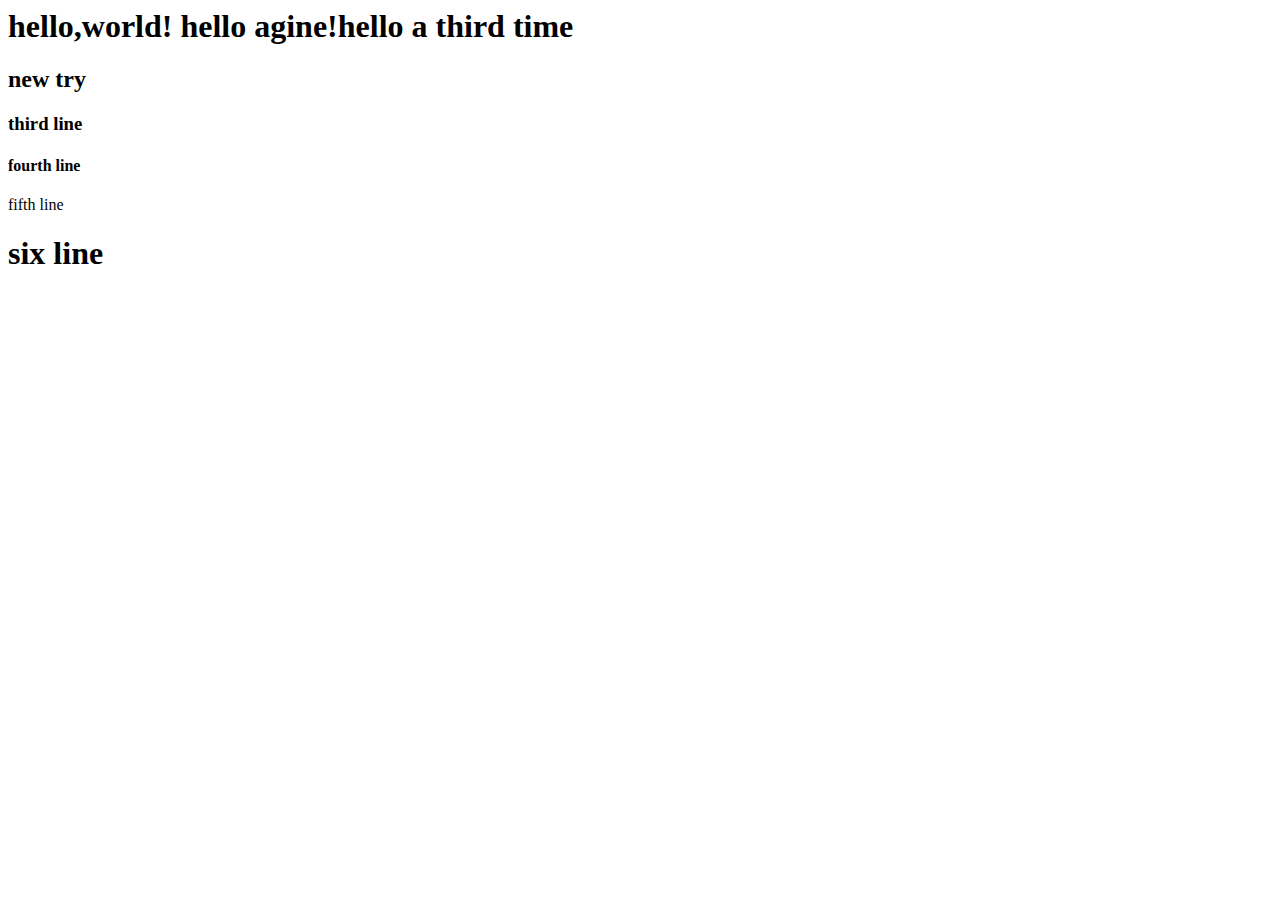
==== hello.html @ 4d9b88f6 "try a new style" ====
<!<!DOCTYPE html>
<html>
  <head>
    <title>my webpage!</title>
  </head>
  <body>
    <h1 font-size:15;font-style:italic;color:ivory;text-align:left;>hello,world! hello agine!hello a third time</h1>
    <h2>  new try</h2>
    <h3>third line</h3>
    <h4>fourth line</h4>
    <h45>fifth line</h45>
    <h1>six line</h1>
  </body>
</html>
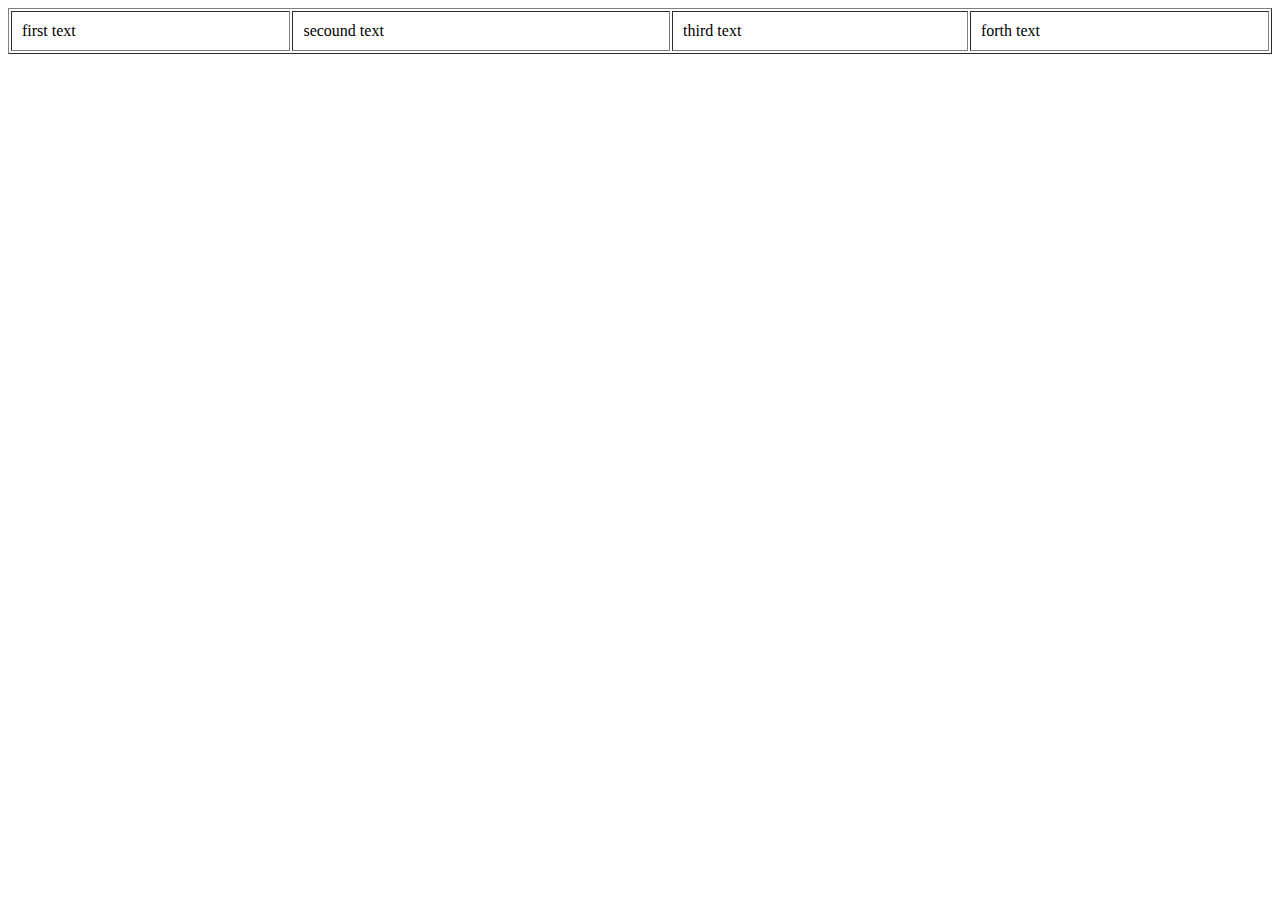
==== commit f9b081a7: "start of the project0" ====
--- a/hello.html
+++ b/hello.html
@@ -4,11 +4,12 @@
     <title>my webpage!</title>
   </head>
   <body>
-    <h1 font-size:15;font-style:italic;color:ivory;text-align:left;>hello,world! hello agine!hello a third time</h1>
-    <h2>  new try</h2>
-    <h3>third line</h3>
-    <h4>fourth line</h4>
-    <h45>fifth line</h45>
-    <h1>six line</h1>
+    <table width=100% border = 1 align = "center" cellpadding = "10" border-collapse: collapse; >
+      <tr text-align="center">
+        <td>first text</td>
+        <td>secound text</td>
+        <td>third text</td>
+        <td>forth text</td>
+    </table>
   </body>
 </html>
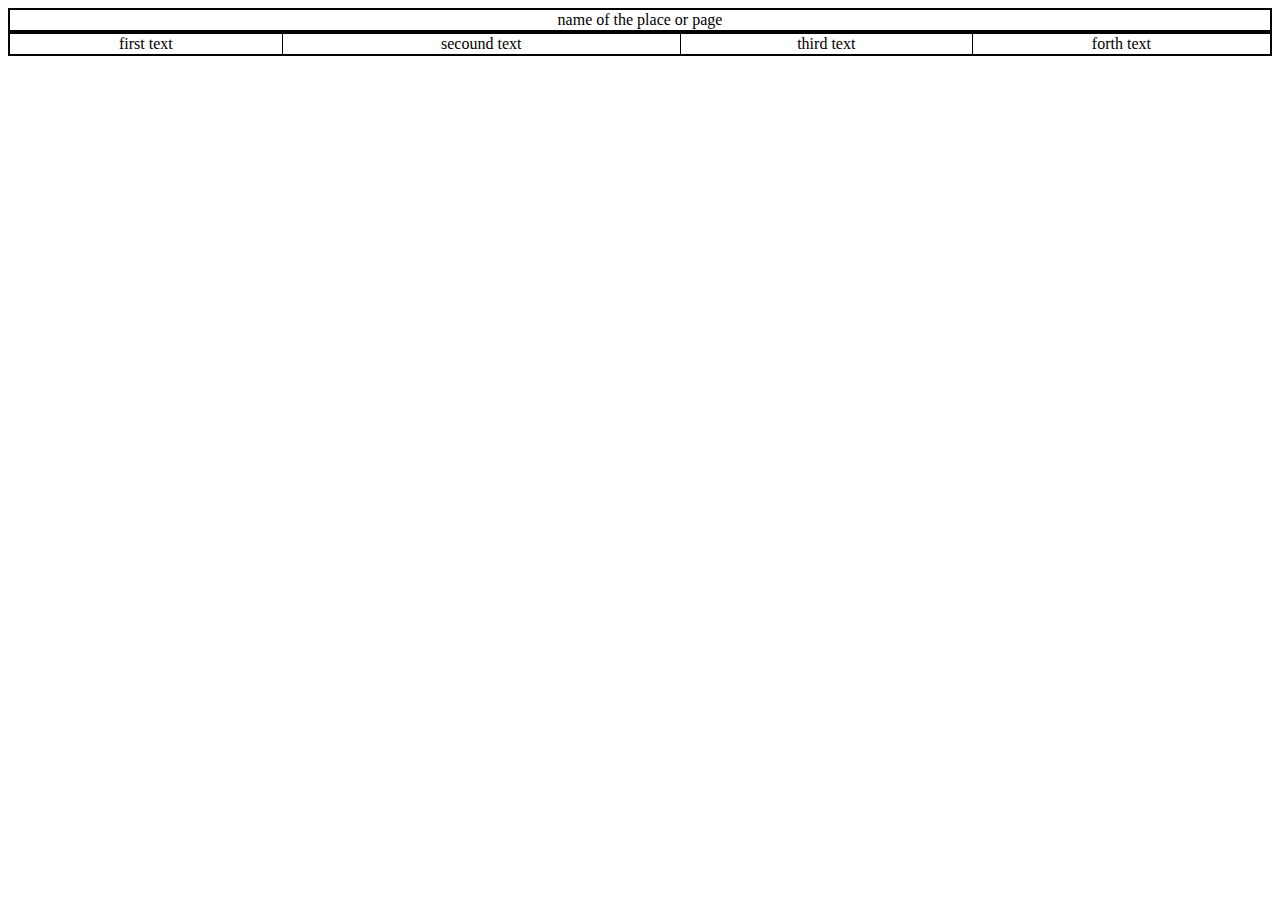
==== commit 585218f4: "the start of the wabsit" ====
--- a/hello.html
+++ b/hello.html
@@ -1,15 +1,38 @@
 <!<!DOCTYPE html>
 <html>
   <head>
+
     <title>my webpage!</title>
+    <style>
+      table{
+            border: 2px solid black;
+            border-collapse: collapse;
+            width:100%;
+            text-align:center;
+
+
+        }
+        tr,td{
+          border: 1px solid black;
+        }
+    </style>
   </head>
   <body>
-    <table width=100% border = 1 align = "center" cellpadding = "10" border-collapse: collapse; >
-      <tr text-align="center">
+    <table>
+      <tr>
+        <td>
+          name of the place or page
+       </td>
+    </table>
+    <table>
+
+      </tr>
+      <tr>
         <td>first text</td>
         <td>secound text</td>
         <td>third text</td>
         <td>forth text</td>
+      </tr>
     </table>
   </body>
 </html>
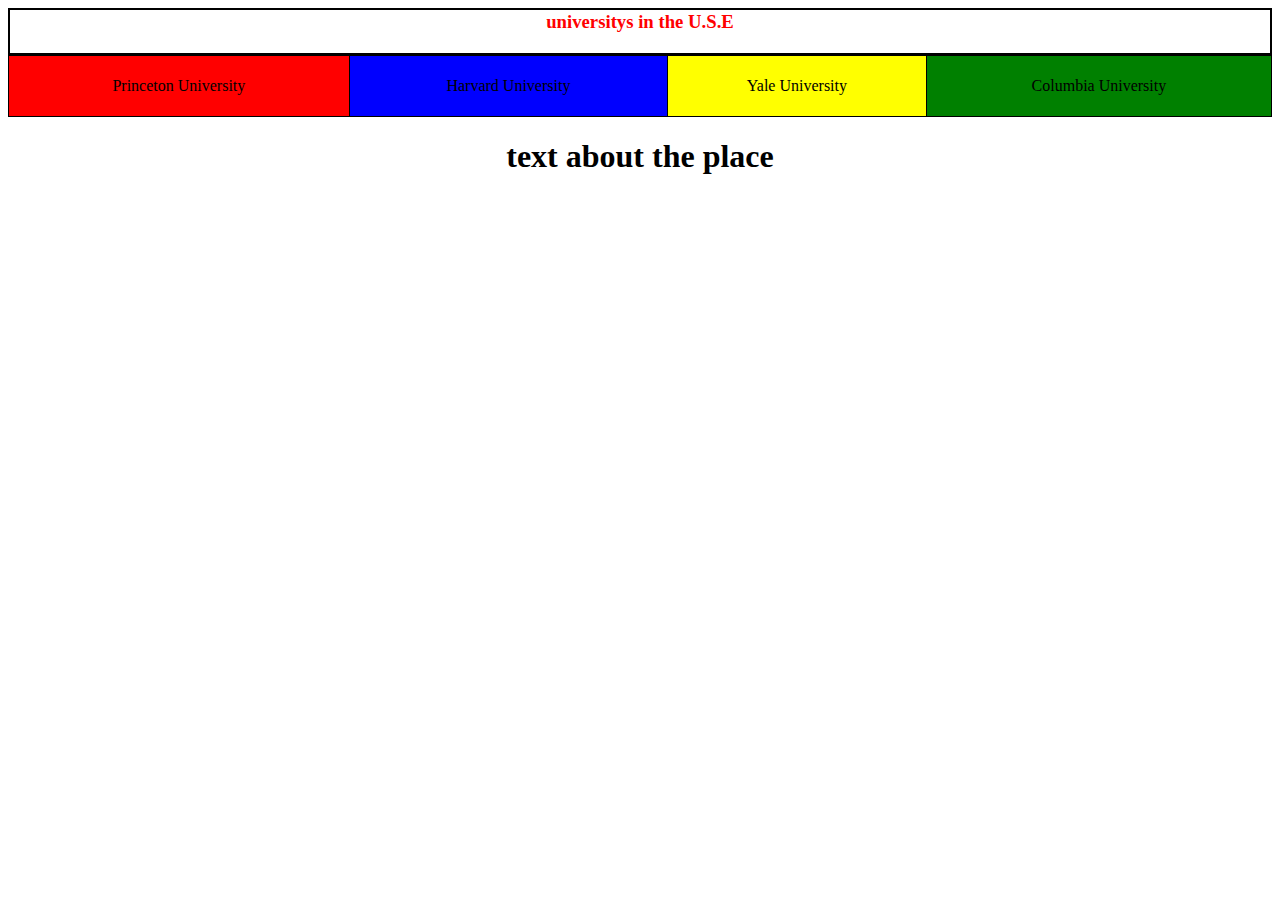
==== commit 3fd605b7: "added some text and colors" ====
--- a/hello.html
+++ b/hello.html
@@ -9,30 +9,36 @@
             border-collapse: collapse;
             width:100%;
             text-align:center;
-
-
         }
         tr,td{
           border: 1px solid black;
+        }
+        #table2{
+          border: 1px solid black;
+          border-collapse: collapse;
+          width:100%;
+          height:7%;
+          text-align:center;
         }
     </style>
   </head>
   <body>
     <table>
-      <tr>
-        <td>
-          name of the place or page
-       </td>
+      <th>
+
+        <h3 style="color:red;">  universitys in the U.S.E</h3>
+
+      </th>
     </table>
-    <table>
-
+    <table id="table2">
       </tr>
       <tr>
-        <td>first text</td>
-        <td>secound text</td>
-        <td>third text</td>
-        <td>forth text</td>
+        <td bgcolor="red">Princeton University</td>
+        <td bgcolor="blue">Harvard University</td>
+        <td bgcolor="yellow">Yale University</td>
+        <td bgcolor="green">Columbia University</td>
       </tr>
     </table>
+    <h1 style="text-align:center">text about the place</h1>
   </body>
 </html>
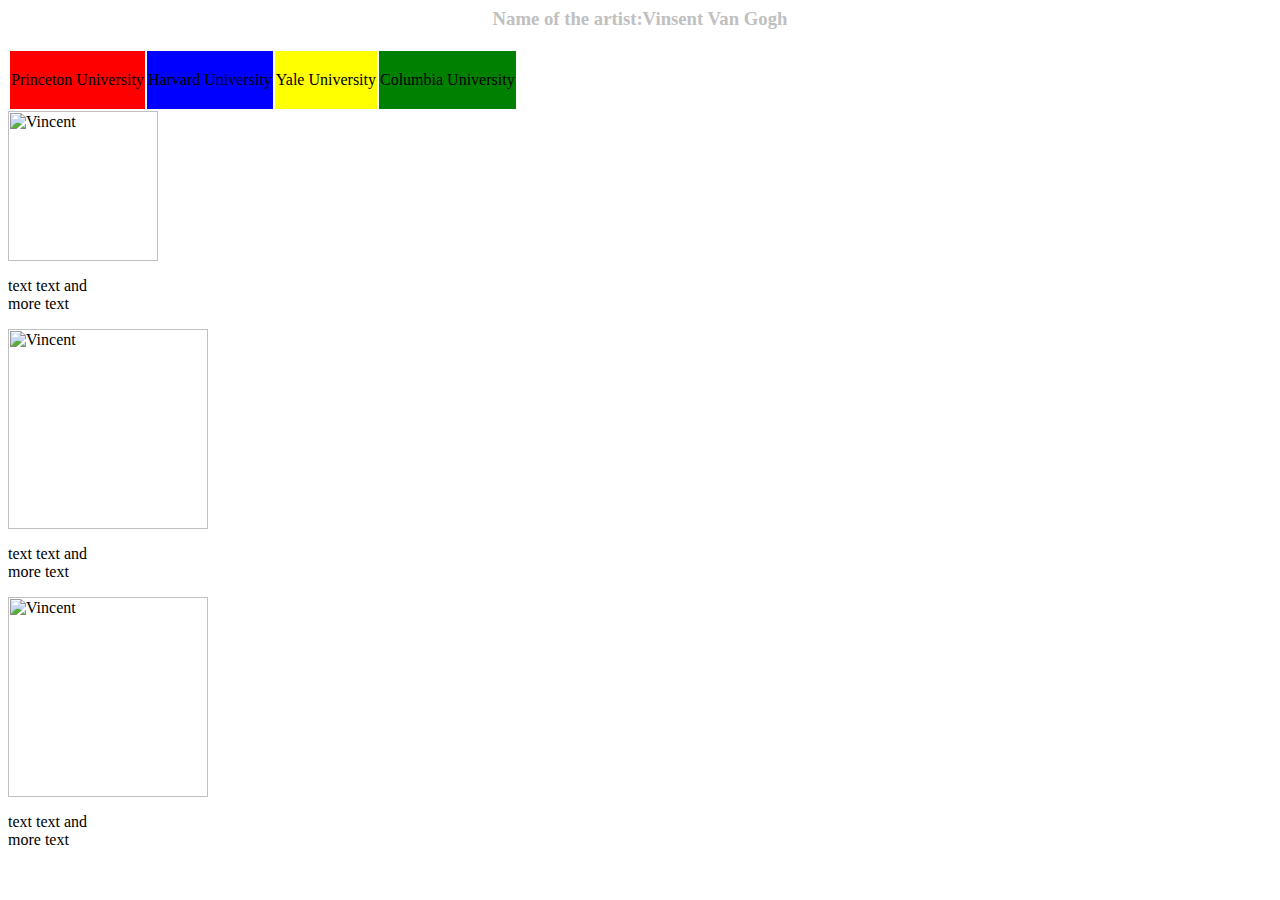
==== commit b0a9bda8: "how vinsente page" ====
--- a/hello.html
+++ b/hello.html
@@ -3,34 +3,12 @@
   <head>
 
     <title>my webpage!</title>
-    <style>
-      table{
-            border: 2px solid black;
-            border-collapse: collapse;
-            width:100%;
-            text-align:center;
-        }
-        tr,td{
-          border: 1px solid black;
-        }
-        #table2{
-          border: 1px solid black;
-          border-collapse: collapse;
-          width:100%;
-          height:7%;
-          text-align:center;
-        }
-    </style>
+
+    <link rel="stylesheet" href="style.css">
   </head>
-  <body>
-    <table>
-      <th>
-
-        <h3 style="color:red;">  universitys in the U.S.E</h3>
-
-      </th>
-    </table>
-    <table id="table2">
+  <body style=" background-image: url('https://www.stockvault.net/data/2010/05/31/113907/preview16.jpg'); background-repeat: no-repeat; background-position: center; background-size: 100%;">
+        <h3 style="color:silver; text-align:center;"> Name of the artist:Vinsent Van Gogh</h3>
+    <table height=7%>
       </tr>
       <tr>
         <td bgcolor="red">Princeton University</td>
@@ -39,6 +17,24 @@
         <td bgcolor="green">Columbia University</td>
       </tr>
     </table>
-    <h1 style="text-align:center">text about the place</h1>
+      <img src="https://victor-mochere.com/wp-content/uploads/2019/05/Best-quotes-from-Vincent-van-Gogh.jpg" alt="Vincent" style="height:150px;">
+    <p>
+
+      text
+      text and <br>more text
+    </p>
+    <img src="https://upload.wikimedia.org/wikipedia/commons/thumb/e/ea/Van_Gogh_-_Starry_Night_-_Google_Art_Project.jpg/757px-Van_Gogh_-_Starry_Night_-_Google_Art_Project.jpg" alt="Vincent" style="height:200px;">
+    <p>
+
+      text
+      text and <br>more text
+    </p>
+    <img src="https://www.paintinghere.com/uploadpic/Vincent%20van%20Gogh/big/toil_today_dream_tonight.jpg" alt="Vincent" style="height:200px;">
+
+    <p>
+      text
+      text and <br>more text
+    </p>
+
   </body>
 </html>
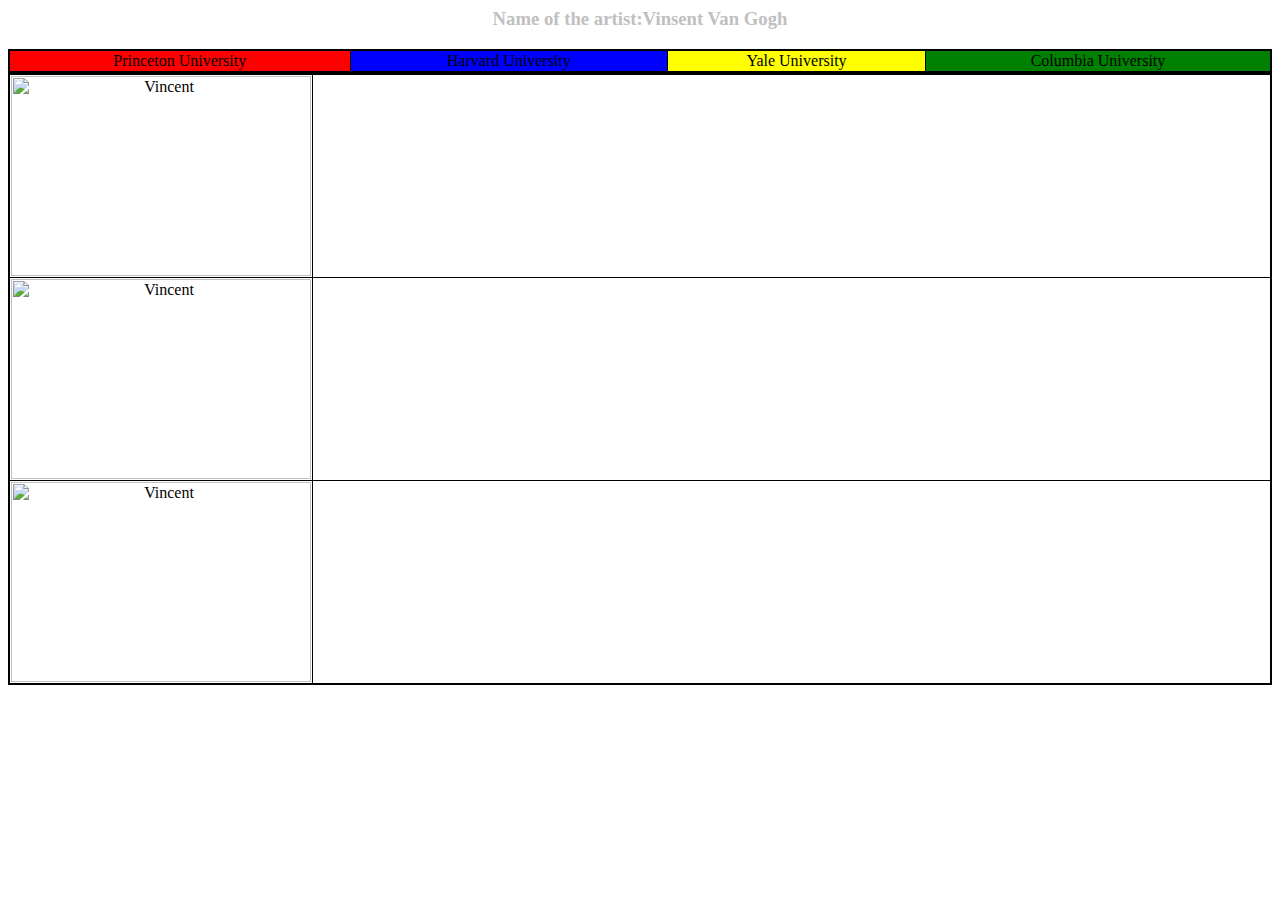
==== commit c7abaceb: "added new style and text" ====
--- a/hello.html
+++ b/hello.html
@@ -8,33 +8,42 @@
   </head>
   <body style=" background-image: url('https://www.stockvault.net/data/2010/05/31/113907/preview16.jpg'); background-repeat: no-repeat; background-position: center; background-size: 100%;">
         <h3 style="color:silver; text-align:center;"> Name of the artist:Vinsent Van Gogh</h3>
-    <table height=7%>
+    <table id="headTable">
       </tr>
       <tr>
-        <td bgcolor="red">Princeton University</td>
-        <td bgcolor="blue">Harvard University</td>
-        <td bgcolor="yellow">Yale University</td>
-        <td bgcolor="green">Columbia University</td>
+        <td bgcolor="red" class="headtd">Princeton University</td>
+        <td bgcolor="blue" class="headtd">Harvard University</td>
+        <td bgcolor="yellow" class="headtd">Yale University</td>
+        <td bgcolor="green" class="headtd">Columbia University</td>
       </tr>
     </table>
-      <img src="https://victor-mochere.com/wp-content/uploads/2019/05/Best-quotes-from-Vincent-van-Gogh.jpg" alt="Vincent" style="height:150px;">
-    <p>
-
-      text
-      text and <br>more text
-    </p>
-    <img src="https://upload.wikimedia.org/wikipedia/commons/thumb/e/ea/Van_Gogh_-_Starry_Night_-_Google_Art_Project.jpg/757px-Van_Gogh_-_Starry_Night_-_Google_Art_Project.jpg" alt="Vincent" style="height:200px;">
-    <p>
-
-      text
-      text and <br>more text
-    </p>
-    <img src="https://www.paintinghere.com/uploadpic/Vincent%20van%20Gogh/big/toil_today_dream_tonight.jpg" alt="Vincent" style="height:200px;">
-
-    <p>
-      text
-      text and <br>more text
-    </p>
+    <table id="mainBody">
+        <tr>
+          <td style="width:300px;"> <img src="https://victor-mochere.com/wp-content/uploads/2019/05/Best-quotes-from-Vincent-van-Gogh.jpg" alt="Vincent" class="pictures">  </td>
+        <td>
+          <p>
+          Vincent Willem van Gogh 30 March 1853 – 29 July 1890 was a Dutch post-impressionist painter who is among the most famous and influential figures in the history of Western art. <br>In just over a decade, he created about 2,100 artworks, including around 860 oil paintings, most of which date from the last two years of his life.<br> They include landscapes, still lifes, portraits and self-portraits, and are characterised by bold colours and dramatic, impulsive and expressive brushwork that contributed to the foundations of modern art.<br> He was not commercially successful, and his suicide at 37 came after years of mental illness and poverty.
+          </p>
+        </td>
+      </tr>
+      <tr>
+        <td>  <img src="https://upload.wikimedia.org/wikipedia/commons/thumb/e/ea/Van_Gogh_-_Starry_Night_-_Google_Art_Project.jpg/757px-Van_Gogh_-_Starry_Night_-_Google_Art_Project.jpg" alt="Vincent"  class="pictures">  </td>
+        <td>
+          <p>
+            text
+            text and <br>more text
+          </p>
+        </td>
+      </tr>
+      <tr>
+        <td>  <img src="https://www.paintinghere.com/uploadpic/Vincent%20van%20Gogh/big/toil_today_dream_tonight.jpg" alt="Vincent" class="pictures">  </td>
+        <td>
+          <p>
+            text
+            text and <br>more text
+          </p>
+        </td>
+      </tr>
 
   </body>
 </html>
--- a/style.css
+++ b/style.css
@@ -0,0 +1,19 @@
+
+  table{
+        border: 2px solid black;
+        border-collapse: collapse;
+        width:100%;
+        text-align:center;
+      }
+    tr,td{
+      border: 1px solid black;
+    }
+    p{
+      color:white;
+      text-align:center;
+
+    }
+    .pictures{
+      width:300px;
+      height:200px;
+    }
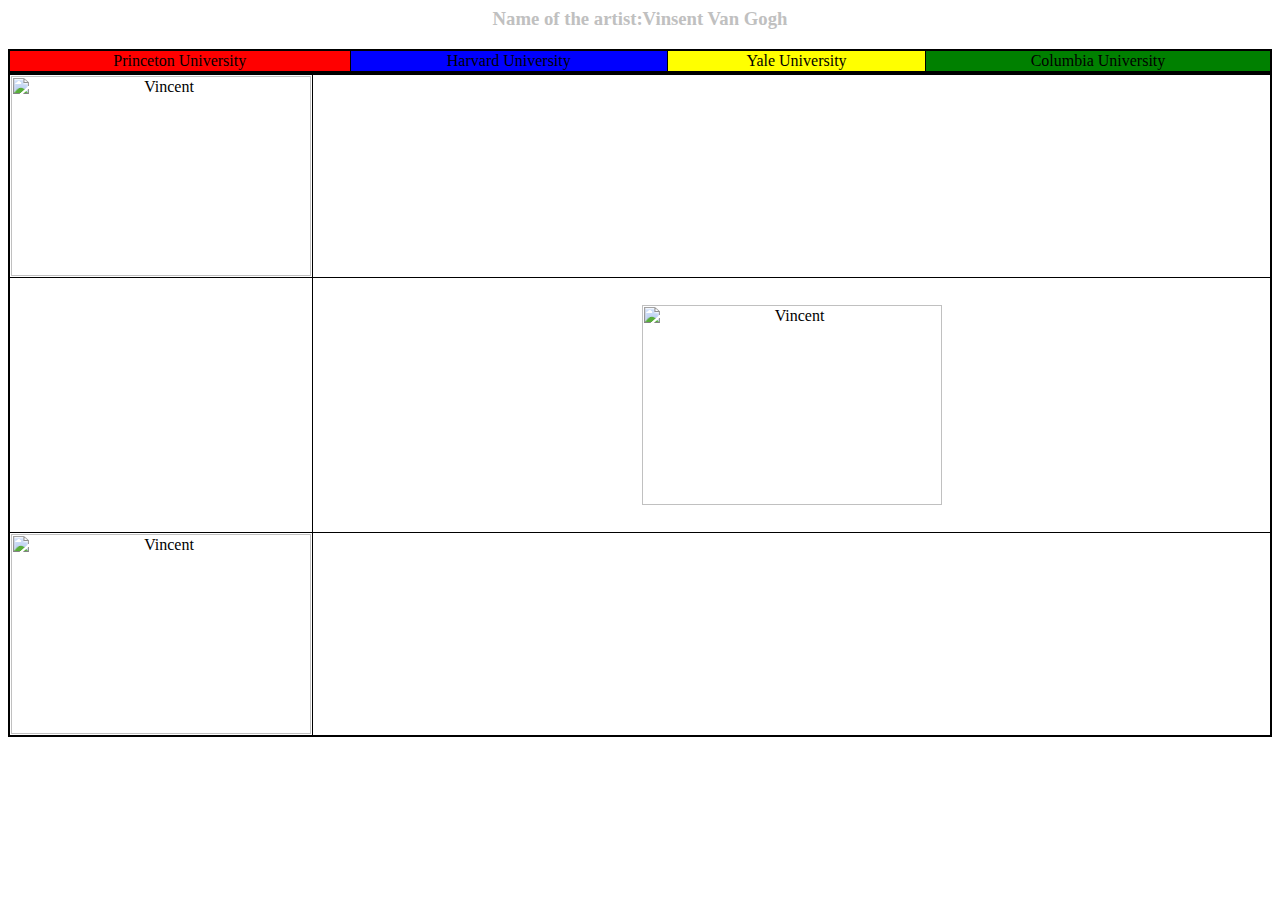
==== commit 04ca2fc5: "chang the style" ====
--- a/hello.html
+++ b/hello.html
@@ -22,28 +22,27 @@
           <td style="width:300px;"> <img src="https://victor-mochere.com/wp-content/uploads/2019/05/Best-quotes-from-Vincent-van-Gogh.jpg" alt="Vincent" class="pictures">  </td>
         <td>
           <p>
-          Vincent Willem van Gogh 30 March 1853 – 29 July 1890 was a Dutch post-impressionist painter who is among the most famous and influential figures in the history of Western art. <br>In just over a decade, he created about 2,100 artworks, including around 860 oil paintings, most of which date from the last two years of his life.<br> They include landscapes, still lifes, portraits and self-portraits, and are characterised by bold colours and dramatic, impulsive and expressive brushwork that contributed to the foundations of modern art.<br> He was not commercially successful, and his suicide at 37 came after years of mental illness and poverty.
+          Vincent Willem van Gogh 30 March 1853 – 29 July 1890 was a Dutch post-impressionist painter who is among the most famous and influential figures in the history of Western art. In just over a decade, he created about 2,100 artworks, including around 860 oil paintings, most of which date from the last two years of his life.<br> They include landscapes, still lifes, portraits and self-portraits, and are characterised by bold colours and dramatic, impulsive and expressive brushwork that contributed to the foundations of modern art.< He was not commercially successful, and his suicide at 37 came after years of mental illness and poverty.
           </p>
         </td>
       </tr>
       <tr>
-        <td>  <img src="https://upload.wikimedia.org/wikipedia/commons/thumb/e/ea/Van_Gogh_-_Starry_Night_-_Google_Art_Project.jpg/757px-Van_Gogh_-_Starry_Night_-_Google_Art_Project.jpg" alt="Vincent"  class="pictures">  </td>
         <td>
           <p>
-            text
-            text and <br>more text
+            The Starry Night is an oil on canvas by Dutch post-impressionist painter Vincent van Gogh. Painted in June 1889, it describes the view from the east-facing window of his asylum room at Saint-Rémy-de-Provence, just before sunrise, with the addition of an ideal village.<br><br> It has been in the permanent collection of the Museum of Modern Art in New York City since 1941, acquired through the Lillie P. Bliss Bequest. Regarded as among Van Gogh's finest works, The Starry Night is one of the most recognized paintings in the history of Western culture.
+          </p>
+          </td>
+          <td >  <img src="https://upload.wikimedia.org/wikipedia/commons/thumb/e/ea/Van_Gogh_-_Starry_Night_-_Google_Art_Project.jpg/757px-Van_Gogh_-_Starry_Night_-_Google_Art_Project.jpg" alt="Vincent"  class="pictures">  </td>
+
+
+      </tr>
+      <tr>
+        <td>  <img src="https://static.standard.co.uk/s3fs-public/thumbnails/image/2019/03/05/11/sei54258302-0.jpg?w652" alt="Vincent" class="pictures">  </td>
+        <td>
+          <p>
+            Despite being painted more than 130 years ago, this cafe still exists in France and has since been renamed the Café Van Gogh. This artwork marks the first time Van Gogh's famous post-impressionistic star-filled sky was seen in a piece,<br><br> and it’s believed the work was painted on the ground, in person, rather than from memory. While the artwork doesn't bear his signature,<br> it's widely known to be Van Gogh's, as he mentions Café Terrace at Night in a number of his letters.
           </p>
         </td>
       </tr>
-      <tr>
-        <td>  <img src="https://www.paintinghere.com/uploadpic/Vincent%20van%20Gogh/big/toil_today_dream_tonight.jpg" alt="Vincent" class="pictures">  </td>
-        <td>
-          <p>
-            text
-            text and <br>more text
-          </p>
-        </td>
-      </tr>
-
   </body>
 </html>
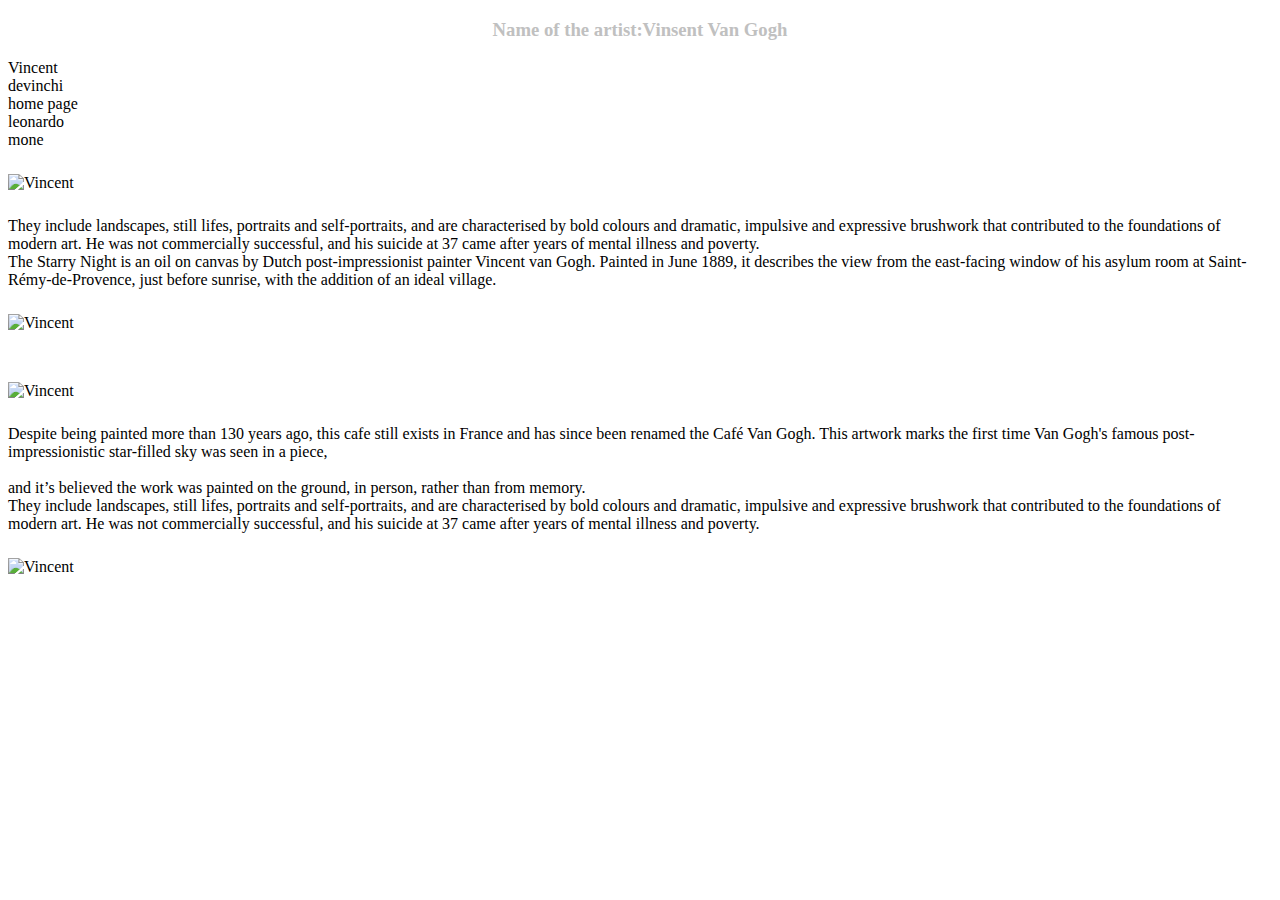
==== commit 560a2c84: "delet the table and changed the style" ====
--- a/hello.html
+++ b/hello.html
@@ -1,48 +1,52 @@
-<!<!DOCTYPE html>
+
+<!DOCTYPE html>
 <html>
-  <head>
+    <head>
 
-    <title>my webpage!</title>
+        <title>My Web Page!</title>
+        <meta name="viewport" content="width=device-width, initial-scale=1.0">
+          <link rel="stylesheet" href="style.css">
+          <style>
+          @media (min-width: 1350px) {
+            #firstText::before{
 
-    <link rel="stylesheet" href="style.css">
-  </head>
-  <body style=" background-image: url('https://www.stockvault.net/data/2010/05/31/113907/preview16.jpg'); background-repeat: no-repeat; background-position: center; background-size: 100%;">
+              content:"Vincent Willem van Gogh 30 March 1853 – 29 July 1890 was a Dutch post-impressionist painter who is among the most famous and influential figures in the history of Western art. In just over a decade, he created about 2,100 artworks, including around 860 oil paintings, most of which date from the last two years of his life."
+            }
+            #seacondText::after{
+              content:" It has been in the permanent collection of the Museum of Modern Art in New York City since 1941, acquired through the Lillie P. Bliss Bequest. Regarded as among Van Gogh's finest works, The Starry Night is one of the most recognized paintings in the history of Western culture."
+            }
+            #thirdText::after{
+              content:" While the artwork doesn't bear his signature, it's widely known to be Van Gogh's, as he mentions Café Terrace at Night in a number of his letters."
+            }
+          }
+          </style>
+    </head>
+      <body style=" background-image: url('https://www.stockvault.net/data/2010/05/31/113907/preview16.jpg'); background-repeat: no-repeat; background-position: center; background-size: 100% 100%;">
         <h3 style="color:silver; text-align:center;"> Name of the artist:Vinsent Van Gogh</h3>
-    <table id="headTable">
-      </tr>
-      <tr>
-        <td bgcolor="red" class="headtd">Princeton University</td>
-        <td bgcolor="blue" class="headtd">Harvard University</td>
-        <td bgcolor="yellow" class="headtd">Yale University</td>
-        <td bgcolor="green" class="headtd">Columbia University</td>
-      </tr>
-    </table>
-    <table id="mainBody">
-        <tr>
-          <td style="width:300px;"> <img src="https://victor-mochere.com/wp-content/uploads/2019/05/Best-quotes-from-Vincent-van-Gogh.jpg" alt="Vincent" class="pictures">  </td>
-        <td>
-          <p>
-          Vincent Willem van Gogh 30 March 1853 – 29 July 1890 was a Dutch post-impressionist painter who is among the most famous and influential figures in the history of Western art. In just over a decade, he created about 2,100 artworks, including around 860 oil paintings, most of which date from the last two years of his life.<br> They include landscapes, still lifes, portraits and self-portraits, and are characterised by bold colours and dramatic, impulsive and expressive brushwork that contributed to the foundations of modern art.< He was not commercially successful, and his suicide at 37 came after years of mental illness and poverty.
-          </p>
-        </td>
-      </tr>
-      <tr>
-        <td>
-          <p>
-            The Starry Night is an oil on canvas by Dutch post-impressionist painter Vincent van Gogh. Painted in June 1889, it describes the view from the east-facing window of his asylum room at Saint-Rémy-de-Provence, just before sunrise, with the addition of an ideal village.<br><br> It has been in the permanent collection of the Museum of Modern Art in New York City since 1941, acquired through the Lillie P. Bliss Bequest. Regarded as among Van Gogh's finest works, The Starry Night is one of the most recognized paintings in the history of Western culture.
-          </p>
-          </td>
-          <td >  <img src="https://upload.wikimedia.org/wikipedia/commons/thumb/e/ea/Van_Gogh_-_Starry_Night_-_Google_Art_Project.jpg/757px-Van_Gogh_-_Starry_Night_-_Google_Art_Project.jpg" alt="Vincent"  class="pictures">  </td>
+        <div class="grid">
+            <div class="grid-item">Vincent</div>
+            <div class="grid-item">devinchi</div>
+            <div class="grid-item">home page</div>
+            <div class="grid-item">leonardo</div>
+            <div class="grid-item">mone</div>
+        </div>
+
+      <div class="container">
+
+        <div><img src="https://victor-mochere.com/wp-content/uploads/2019/05/Best-quotes-from-Vincent-van-Gogh.jpg" alt="Vincent" class="pictures"></div>
+
+        <div  class="text" id="firstText">   They include landscapes, still lifes, portraits and self-portraits, and are characterised by bold colours and dramatic, impulsive and expressive brushwork that contributed to the foundations of modern art. He was not commercially successful, and his suicide at 37 came after years of mental illness and poverty.</div>
+
+        <div class="text" id="seacondText">The Starry Night is an oil on canvas by Dutch post-impressionist painter Vincent van Gogh. Painted in June 1889, it describes the view from the east-facing window of his asylum room at Saint-Rémy-de-Provence, just before sunrise, with the addition of an ideal village.</div>
+        <div><img src="https://upload.wikimedia.org/wikipedia/commons/thumb/e/ea/Van_Gogh_-_Starry_Night_-_Google_Art_Project.jpg/757px-Van_Gogh_-_Starry_Night_-_Google_Art_Project.jpg" alt="Vincent" class="pictures"></div>
+
+        <div><img src="https://static.standard.co.uk/s3fs-public/thumbnails/image/2019/03/05/11/sei54258302-0.jpg?w652" alt="Vincent" class="pictures"></div>
+        <div class="text" id="thirdText">Despite being painted more than 130 years ago, this cafe still exists in France and has since been renamed the Café Van Gogh. This artwork marks the first time Van Gogh's famous post-impressionistic star-filled sky was seen in a piece,<br><br> and it’s believed the work was painted on the ground, in person, rather than from memory.</div>
+
+        <div class="text" id="thirdText"> They include landscapes, still lifes, portraits and self-portraits, and are characterised by bold colours and dramatic, impulsive and expressive brushwork that contributed to the foundations of modern art. He was not commercially successful, and his suicide at 37 came after years of mental illness and poverty.</div>
+        <div><img src="https://static.standard.co.uk/s3fs-public/thumbnails/image/2019/03/05/11/sei54258302-0.jpg?w652" alt="Vincent" class="pictures"></div>
 
 
-      </tr>
-      <tr>
-        <td>  <img src="https://static.standard.co.uk/s3fs-public/thumbnails/image/2019/03/05/11/sei54258302-0.jpg?w652" alt="Vincent" class="pictures">  </td>
-        <td>
-          <p>
-            Despite being painted more than 130 years ago, this cafe still exists in France and has since been renamed the Café Van Gogh. This artwork marks the first time Van Gogh's famous post-impressionistic star-filled sky was seen in a piece,<br><br> and it’s believed the work was painted on the ground, in person, rather than from memory. While the artwork doesn't bear his signature,<br> it's widely known to be Van Gogh's, as he mentions Café Terrace at Night in a number of his letters.
-          </p>
-        </td>
-      </tr>
-  </body>
+         </div>
+    </body>
 </html>
--- a/style.css
+++ b/style.css
@@ -1,19 +1,33 @@
 
-  table{
-        border: 2px solid black;
-        border-collapse: collapse;
+  #headTable{
+
         width:100%;
         text-align:center;
+        height:7%;
       }
-    tr,td{
-      border: 1px solid black;
+      .headtd{
+      background-image: url("https://bgfons.com/uploads/rainbow/rainbow_texture679.jpg");
     }
     p{
-      color:white;
-      text-align:center;
+     margin-left: 2.5em;padding: 0 7em 2em 0;border-width: 20px;padding-left: 20px;padding-top: 10px;
+      color:black;
+      font-size: 20px;
+      text-align: left;
+      background-color: hsla(60, 100%, 90%, 0.3);
+    }
+    .pictures{
+      padding-bottom: 25px;
+      padding-top: 25px;
+      width:400px;
+      height:200px;
+      transition: width 2s, height 2s, transform 2s;
+    }
+    .pictures:hover{
+      width: 400px;
+      height: 250px;
+ transform: rotate(360deg);
 
     }
-    .pictures{
-      width:300px;
-      height:200px;
+    #mainBody{
+      width:100%;
     }
